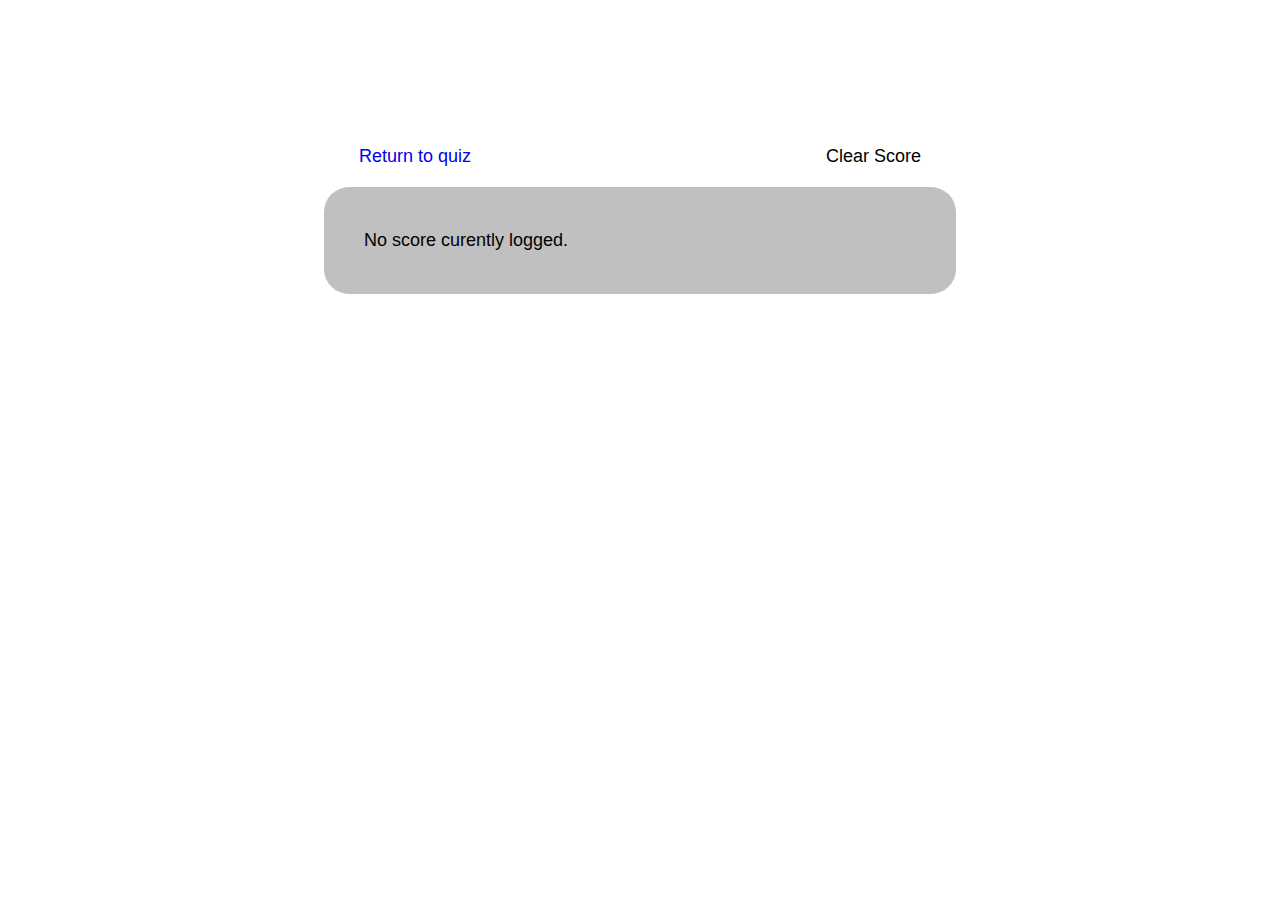
==== scores.html @ 94b9376c "added new page for scoreboard and style" ====
<!DOCTYPE html>
<html lang="en">
<head>
    <meta charset="UTF-8">
    <meta http-equiv="X-UA-Compatible" content="IE=edge">
    <meta name="viewport" content="width=device-width, initial-scale=1.0">
    <link rel="stylesheet" href="./assets/css/score-style.css">

    <title>Code Quiz: Scoreboard</title>
</head>
<body>
    <main>
        <div class="info">
            <div id="return-home"><a href="./index.html">Return to quiz</a></div>
            <div id="clear-score">Clear Score</div>
        </div>
        <div class="scoreboard">
            <p>No score curently logged.</p>
            <ol class="list initial">
                <!-- <li>No</li> -->
            </ol>
            <ol class="list score">
                <!-- <li>Score</li> -->
            </ol>
        </div>          
    </main>
        
    <script src="./assets/js/script.js"></script>
</body>
</html>
---- assets/css/score-style.css ----
* {
    font-family: 'Lucida Sans', 'Lucida Sans Regular', 'Lucida Grande', 'Lucida Sans Unicode', Geneva, Verdana, sans-serif;
    font-size: 18px;
    text-decoration: none;
}

h2 {
    font-size: 24px;
}

/* Main sections */

main {
    display: flex;
    flex-wrap: wrap;
    align-items: center;
    justify-content: center;
    margin: 10% 25%;
}

/* nav area */

.info {
    display: flex;
    flex-grow: 1;
    margin: 10px 25px;
    padding: 10px;
}

#return-home {
    flex-grow: 1;
}

#clear-score {
    flex-grow: 1;
    text-align: right;
}

.scoreboard {
    display: flex;
    width: 100%;
    border-radius: 25px;
    background-color: silver;
    padding: 25px 40px;
}

/* score list */

.list {
    margin: 0;
    padding: 0;
}

li {
    background-color: white;
    border-radius: 10px;
    margin-top: 30px;
    margin-bottom: 30px;
    margin-left: 5px;
    padding: 10px;
}

.initial {
    text-align: right;
}

.score {  
    list-style: none;
}
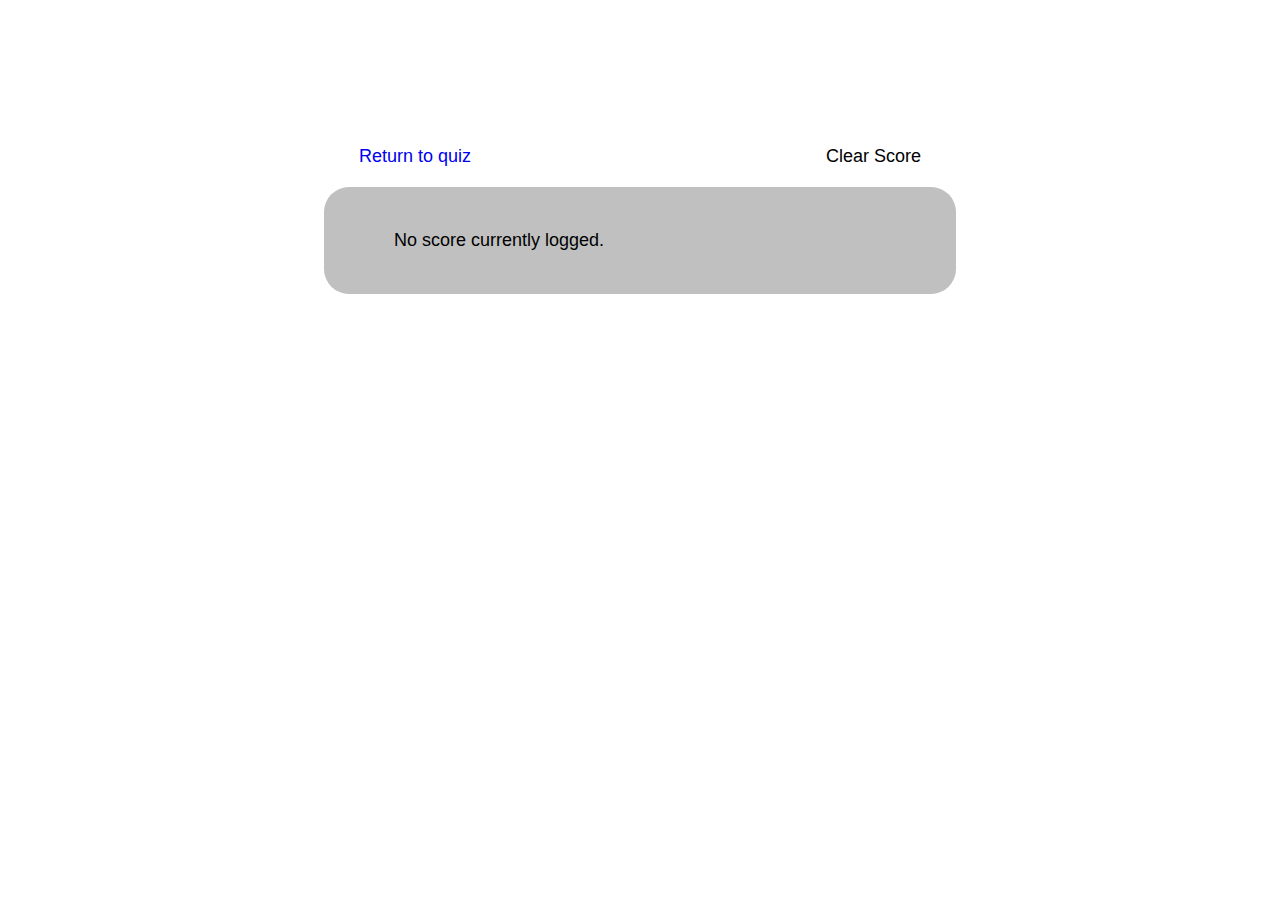
==== commit 045ea2f9: "scoreboard populates with score loaded from local storage and can be cleared by clicking 'clear'" ====
--- a/scores.html
+++ b/scores.html
@@ -11,20 +11,15 @@
 <body>
     <main>
         <div class="info">
-            <div id="return-home"><a href="./index.html">Return to quiz</a></div>
+            <div class="return-home"><a href="./index.html">Return to quiz</a></div>
             <div id="clear-score">Clear Score</div>
         </div>
         <div class="scoreboard">
-            <p>No score curently logged.</p>
-            <ol class="list initial">
-                <!-- <li>No</li> -->
-            </ol>
-            <ol class="list score">
-                <!-- <li>Score</li> -->
-            </ol>
+            <ol id="initial" class="list initial"></ol>
+            <ol id="score" class="list score"></ol>
         </div>          
     </main>
         
-    <script src="./assets/js/script.js"></script>
+    <script src="./assets/js/score.js"></script>
 </body>
 </html>--- a/assets/css/score-style.css
+++ b/assets/css/score-style.css
@@ -27,7 +27,7 @@
     padding: 10px;
 }
 
-#return-home {
+.return-home {
     flex-grow: 1;
 }
 
@@ -35,6 +35,12 @@
     flex-grow: 1;
     text-align: right;
 }
+
+#clear-score:hover {
+    color: red;
+}
+
+/* scoreboard */
 
 .scoreboard {
     display: flex;
@@ -61,6 +67,7 @@
 }
 
 .initial {
+    padding-left: 30px;
     text-align: right;
 }
 
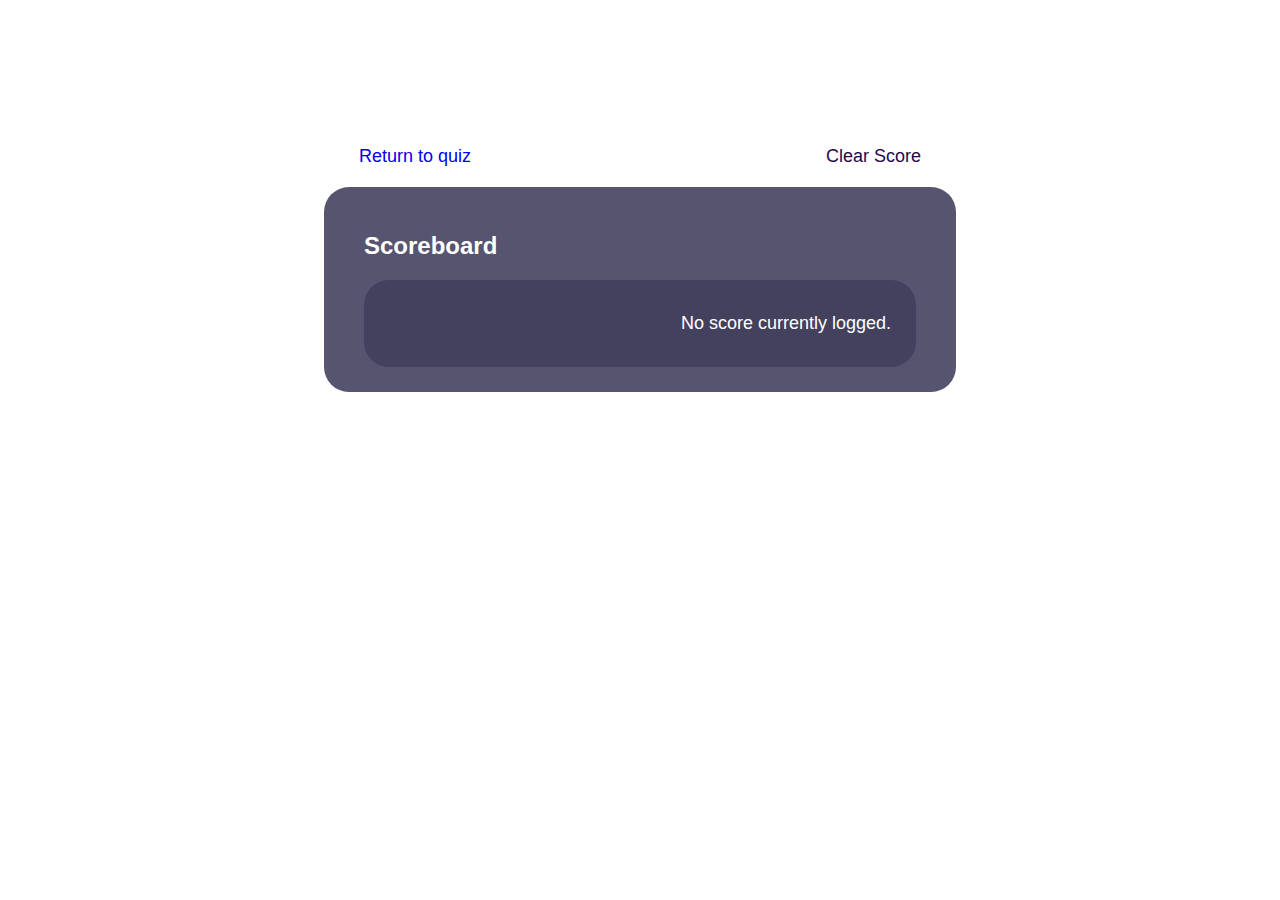
==== commit 3676d9c8: "updated styling" ====
--- a/scores.html
+++ b/scores.html
@@ -14,9 +14,12 @@
             <div class="return-home"><a href="./index.html">Return to quiz</a></div>
             <div id="clear-score">Clear Score</div>
         </div>
-        <div class="scoreboard">
-            <ol id="initial" class="list initial"></ol>
-            <ol id="score" class="list score"></ol>
+        <div class="scoreboard-window">
+            <h2>Scoreboard</h2>
+            <div class="scoreboard">
+                <ol id="score" class="list score"></ol>
+                <ol id="initial" class="list initial"></ol>
+            </div>
         </div>          
     </main>
         
--- a/assets/css/score-style.css
+++ b/assets/css/score-style.css
@@ -11,6 +11,7 @@
 /* Main sections */
 
 main {
+    color: white;
     display: flex;
     flex-wrap: wrap;
     align-items: center;
@@ -32,22 +33,38 @@
 }
 
 #clear-score {
-    flex-grow: 1;
+    color: rgb(39, 6, 77);
+    flex-grow: 0;
     text-align: right;
 }
 
-#clear-score:hover {
+#clear-score:hover {    
+    font-weight: bold;
     color: red;
 }
 
+a:hover {
+    font-weight: bold;
+    color: green;
+}
+
+
 /* scoreboard */
+
+.scoreboard-window {
+    width: 100%;
+    width: 100%;
+    border-radius: 25px;
+    background-color: rgb(86, 84, 110);
+    padding: 25px 40px;
+    display: block;
+}
 
 .scoreboard {
     display: flex;
-    width: 100%;
     border-radius: 25px;
-    background-color: silver;
-    padding: 25px 40px;
+    padding: 15px 25px;
+    background-color: rgb(68, 65, 95);   
 }
 
 /* score list */
@@ -58,7 +75,7 @@
 }
 
 li {
-    background-color: white;
+    background-color: rgb(151, 177, 197);
     border-radius: 10px;
     margin-top: 30px;
     margin-bottom: 30px;
@@ -67,12 +84,14 @@
 }
 
 .initial {
+    flex-grow: 1;
+    list-style: none;
+}
+
+.score {  
     padding-left: 30px;
     text-align: right;
 }
 
-.score {  
-    list-style: none;
-}
 
 
